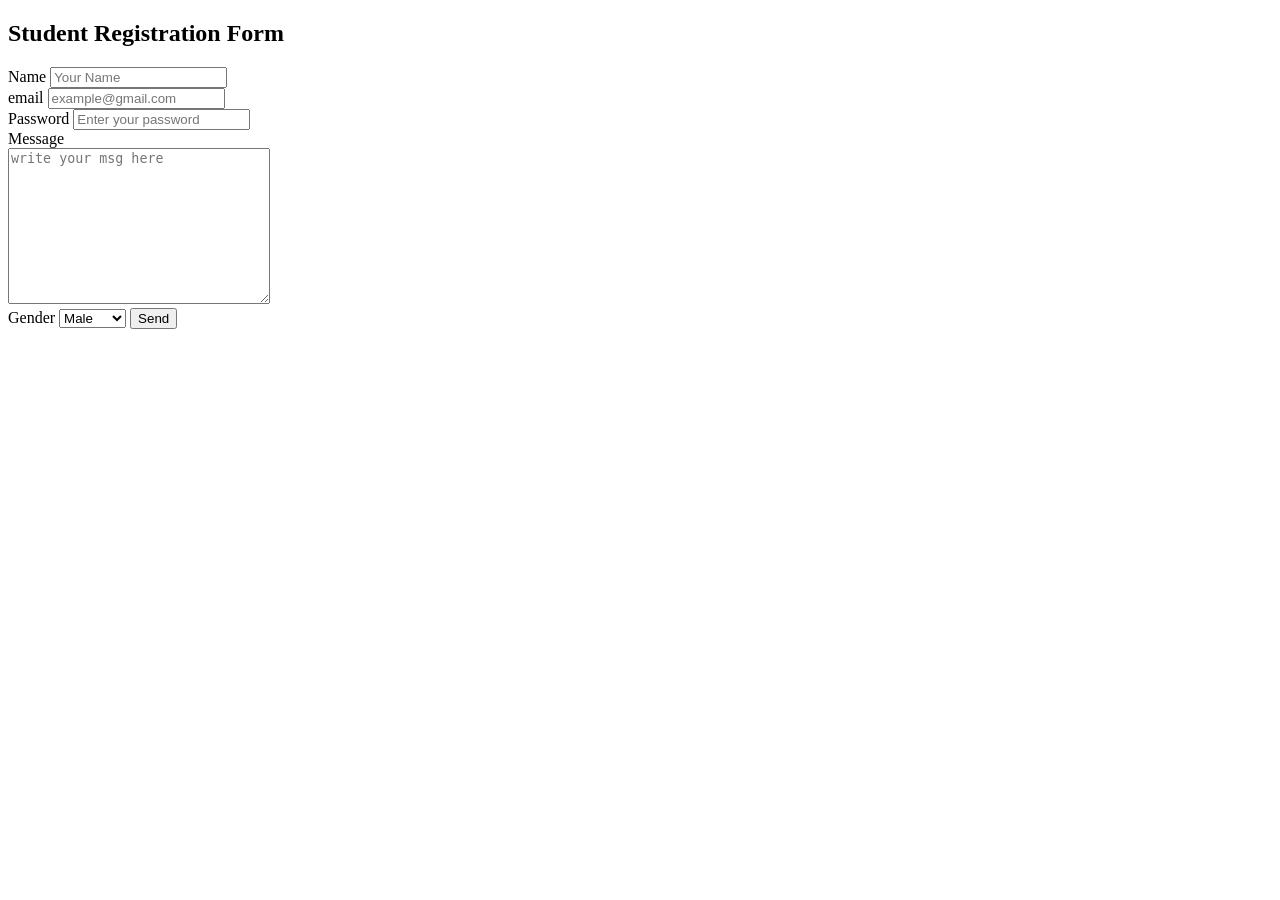
==== class.html @ 47d3bca7 "Form" ====
<!DOCTYPE html>
<html lang="en">
<head>
    <meta charset="UTF-8">
    <meta name="viewport" content="width=>, initial-scale=1.0">
    <title>Document</title>
</head>
<body>
    <h2>Student Registration Form </h2>
    <form action="#" method="POST">
        <label for ="Name"> Name</label>
        <input type="text" placeholder="Your Name"
        name="Name">
        <br>
        <label for="Email">email</label>
        <input type="Email" placeholder="example@gmail.com" name="email" >
        <br>
        <label for="Password">Password</label>
        <input type="password" placeholder="Enter your password" name="password">
        <br>
        <label for="message">Message</label> 
        <br>
        <textarea name="message" id="" cols="30" rows="10"
        placeholder="write your msg here"></textarea>
        <br>

        <label for="Gender">Gender</label>
        <select name="Gender" id=""> 
            <option value="1">Male</option>
            <option value="2">Female</option>
            <option value="3">other</option>
            <br>
        </select>
         <button type="Submit">Send</button>
    </form>


        
</body>
</html>
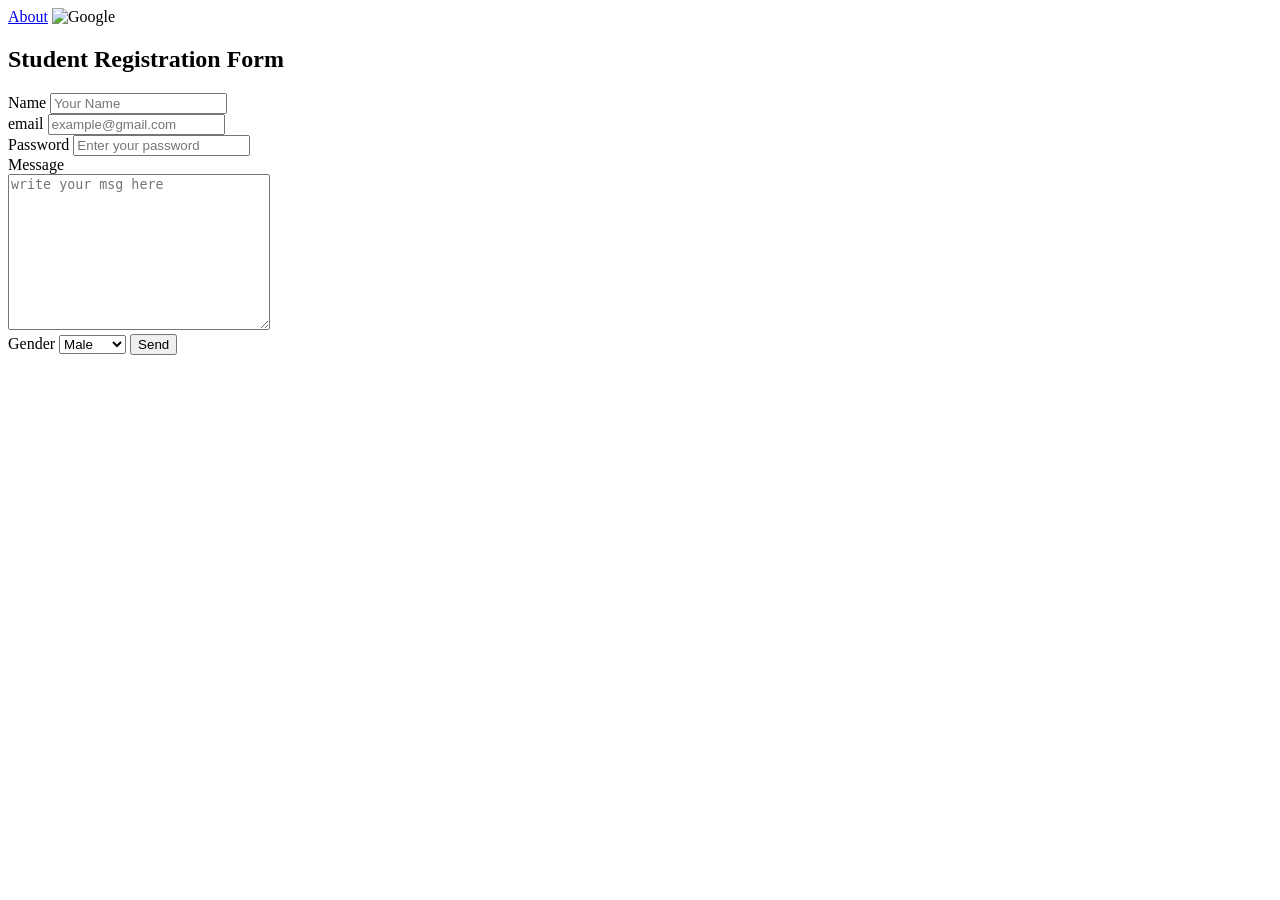
==== commit 41131e3f: "Initial commit" ====
--- a/class.html
+++ b/class.html
@@ -6,6 +6,8 @@
     <title>Document</title>
 </head>
 <body>
+    <a href="./index.html">About</a>
+    <img src="https://yt3.googleusercontent.com/wjb1KjcaSgzXnqLUMTafDqgppr_LS7-A8sGf9DP1JJThg_Npp4EsiByYk9IPCkofvvD_3hy6dg=s900-c-k-c0x00ffffff-no-rj" height="50px"  alt="Google">
     <h2>Student Registration Form </h2>
     <form action="#" method="POST">
         <label for ="Name"> Name</label>
